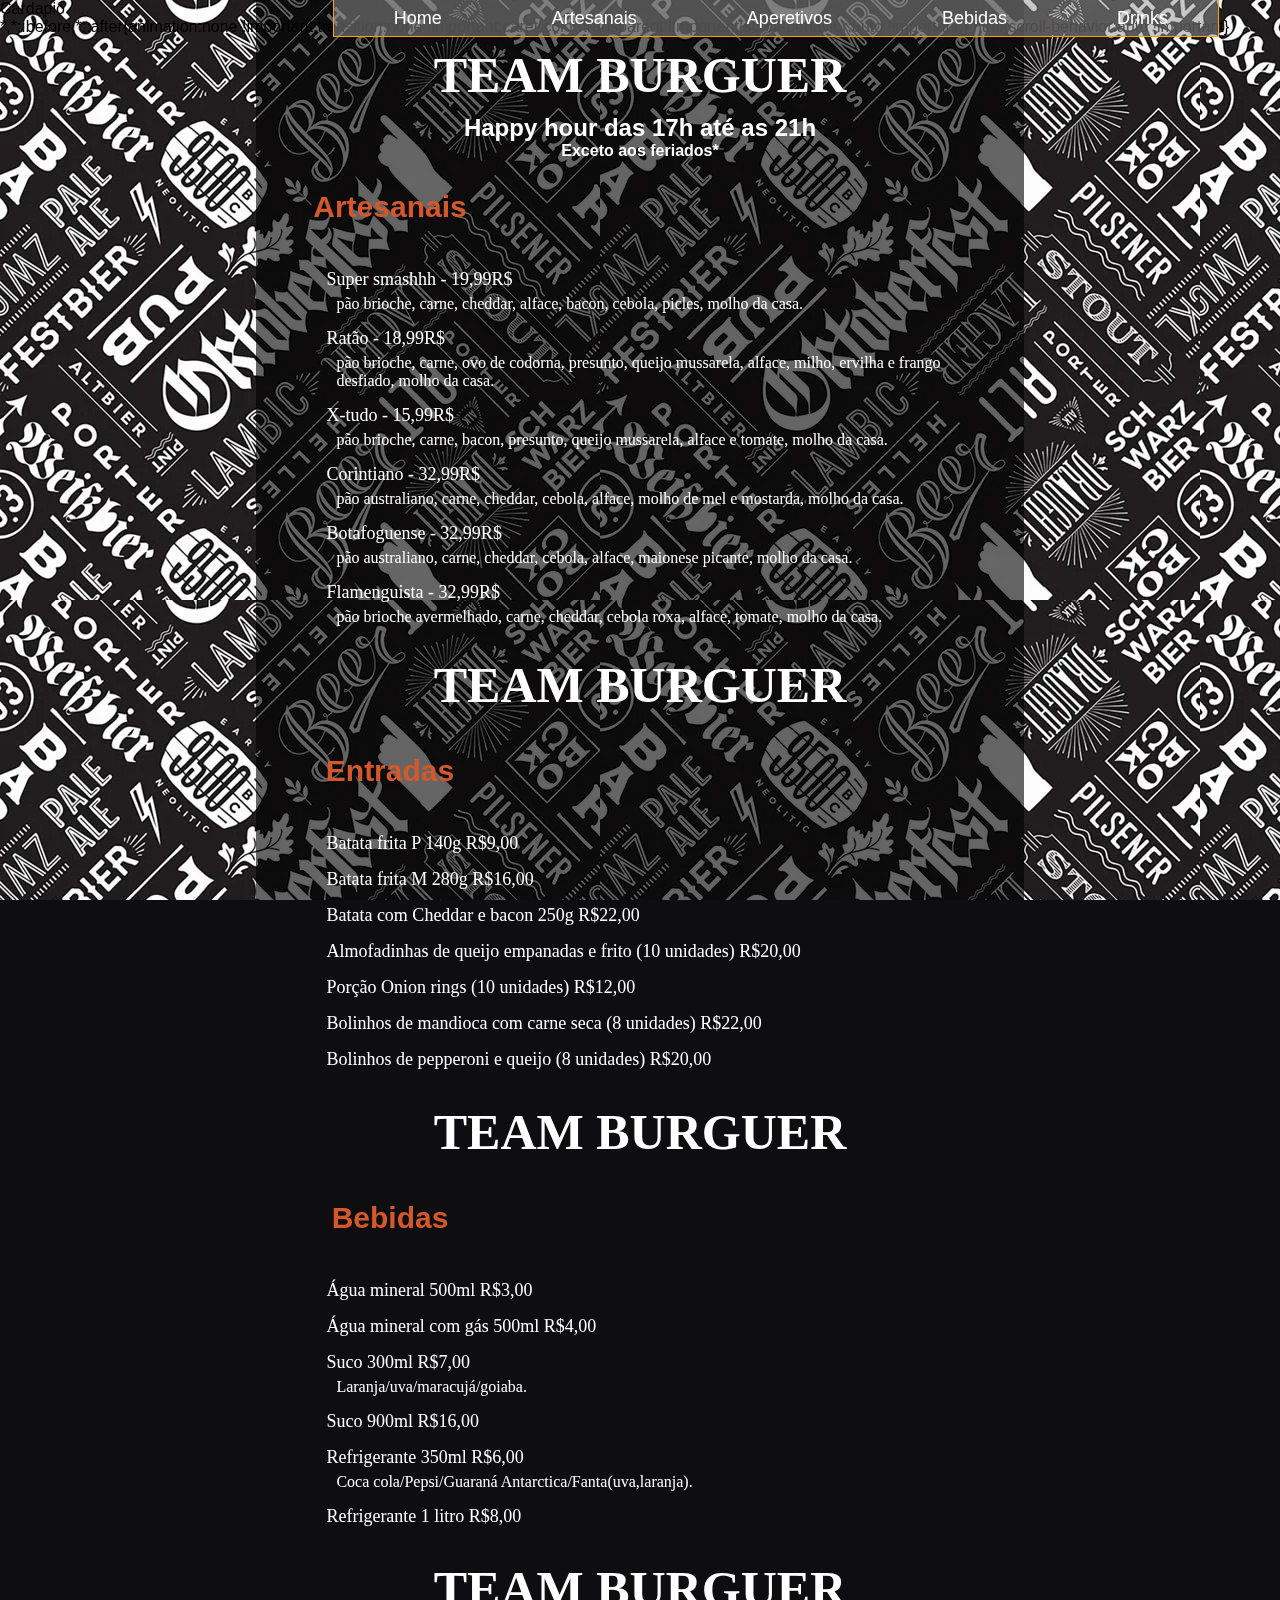
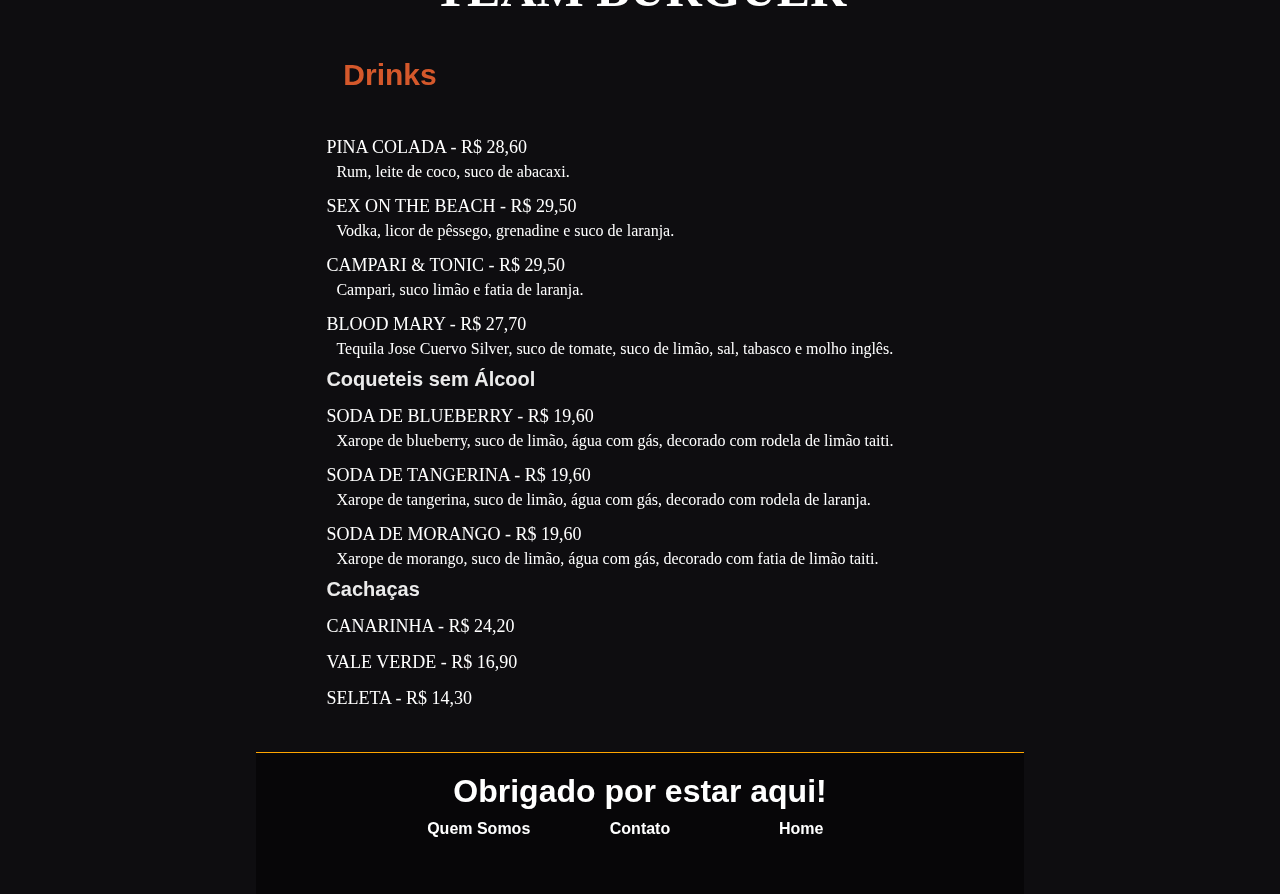
==== cardapio.html @ 63ad8d82 "test" ====
<!DOCTYPE html>
<html lang="en">
<head>
    <meta charset="UTF-8">
    <meta name="viewport" content="width=device-width, initial-scale=1.0">
    <title>Cardapio</title>
    <link rel="stylesheet" href="./cardapio.css">
</head>
<body>
    <nav class="nav">
        <ul>
            <li><a href="index.html" style="color: white;">Home</a></li>
            <li><a href="#pag1" style="color: white;">Artesanais</a></li>
            <li><a href="#pag2" style="color: white;">Aperetivos</a></li>
            <li><a href="#pag3" style="color: white;">Bebidas</a></li>
            <li><a href="#pag4" style="color: white;">Drinks</a></li>
        </ul>
    </nav>
    <div id="pag1">
        <div class="background1"></div>
        <h1 class="logo">TEAM BURGUER</h1>
        <h2 style="color: rgb(255, 255, 255);">Happy hour das 17h até as 21h</h3>
        <h4 style="color: rgb(255, 255, 255);">Exceto aos feriados*</h4>
        <h3 class="h3tipo">Artesanais</h2>
        
            <div class="list">
                <ul>Super smashhh - 19,99R$</ul>
                    <li>pão brioche, carne, cheddar, alface, bacon, cebola, picles, molho da casa.</li>
                <ul>Ratão - 18,99R$</ul>
                    <li>pão brioche, carne, ovo de codorna, presunto, queijo mussarela, alface, milho, ervilha e frango desfiado, molho da casa.</li>
                <ul>X-tudo - 15,99R$</ul>
                    <li>pão brioche, carne, bacon, presunto, queijo mussarela, alface e tomate, molho da casa.</li>
                <ul>Corintiano - 32,99R$</ul> 
                    <li>pão australiano, carne, cheddar, cebola, alface, molho de mel e mostarda, molho da casa.</li>
                <ul>Botafoguense - 32,99R$</ul>
                    <li>pão australiano, carne, cheddar, cebola, alface, maionese picante, molho da casa.</li>
                <ul>Flamenguista - 32,99R$</ul>
                    <li>pão brioche avermelhado, carne, cheddar, cebola roxa, alface, tomate, molho da casa.</li><br>
            </div>
    </div>

    <div id="pag2">
        <h1 class="logo">TEAM BURGUER</h1>
        <h3 class="h3tipo">Entradas</h2>
            <div class="list">
                <ul>Batata frita P 140g R$9,00</ul>
                <ul>Batata frita M 280g R$16,00</ul>
                <ul>Batata com Cheddar e bacon 250g R$22,00</ul>
                <ul>Almofadinhas de queijo empanadas e frito (10 unidades) R$20,00</ul> 
                <ul>Porção Onion rings (10 unidades) R$12,00</ul>
                <ul>Bolinhos de mandioca com carne seca (8 unidades) R$22,00</ul>
                <ul>Bolinhos de pepperoni e queijo (8 unidades) R$20,00</ul><br>
            </div>
    </div>
    
    <div id="pag3">
        <h1 class="logo">TEAM BURGUER</h1>
        <h3 class="h3tipo">Bebidas</h2>
            <div class="list">
                <ul>Água mineral 500ml R$3,00</ul>
                <ul>Água mineral com gás 500ml R$4,00</ul>
                <ul>Suco 300ml R$7,00</ul>
                    <li>Laranja/uva/maracujá/goiaba.</li> 
                <ul>Suco 900ml R$16,00</ul>
                <ul>Refrigerante 350ml R$6,00</ul>
                    <li>Coca cola/Pepsi/Guaraná Antarctica/Fanta(uva,laranja).</li>
                <ul>Refrigerante 1 litro R$8,00</ul><br>
            </div>
    </div>

    <div id="pag4">
        <h1 class="logo">TEAM BURGUER</h1>
        <h3 class="h3tipo">Drinks</h2>
            <div class="list">
                <ul>PINA COLADA - R$ 28,60</ul>
                    <li>Rum, leite de coco, suco de abacaxi.</li>
                <ul>SEX ON THE BEACH - R$ 29,50</ul>
                    <li>Vodka, licor de pêssego, grenadine e suco de laranja.</li>
                <ul>CAMPARI & TONIC - R$ 29,50</ul>
                    <li>Campari, suco limão e fatia de laranja.</li>
                <ul>BLOOD MARY - R$ 27,70</ul>
                    <li>Tequila Jose Cuervo Silver, suco de tomate, suco de limão, sal, tabasco e molho inglês.</li>
                <h4 style="color:rgb(235, 235, 235); margin-top: 10px; font-size: 20px;">Coqueteis sem Álcool</h4>
                <ul>SODA DE BLUEBERRY - R$ 19,60</ul>
                    <li>Xarope de blueberry, suco de limão, água com gás, decorado com rodela de limão taiti.</li>
                <ul>SODA DE TANGERINA - R$ 19,60</ul> 
                    <li>Xarope de tangerina, suco de limão, água com gás, decorado com rodela de laranja.</li>
                <ul>SODA DE MORANGO - R$ 19,60</ul>
                    <li>Xarope de morango, suco de limão, água com gás, decorado com fatia de limão taiti.</li>
                <h4 style="color:rgb(235, 235, 235); margin-top: 10px; font-size: 20px;">Cachaças</h4>
                <ul>CANARINHA - R$ 24,20</ul>
                <ul>VALE VERDE - R$ 16,90</ul> 
                <ul>SELETA - R$ 14,30</ul><br>
            </div>
    </div>
    <div class="footercardapio">
        <h1 class="obrigado">Obrigado por estar aqui!</h1>
            <div>
                <h4 class="h4quemsomos"><a href="#" style="color: white;">Quem Somos</a></h4>
                <h4 class="h4contato"><a href="#" style="color: white;">Contato</a></h4>
                <h4 class="h4home"><a href="#" style="color: white;">Home</a></h4>
            </div>
    </div>

</body>
</html>
---- cardapio.css ----
*{
    padding: 0;
    font-family: 'Muli', sans-serif;
    display: block;
    margin: 0 auto;
}

html {
    scroll-behavior: smooth;
    scroll-padding: 50px;
}

.logo {
    padding-top: 10px;
    padding-bottom: 10px;
    font-size: 50px;
    font-family: 'Brush Script MT', cursive;
    color: rgb(255, 255, 255);
}
li {
    list-style-type: none;
    margin: 2px 0 2px 10px;
    color: rgb(255, 255, 255);
    font-family: cursive;
}
div {
    flex-direction: column;
    display: flex;
    width: 70%;
}
ul {
    margin-top: 15px;
    margin-bottom: 5px;
    color: rgb(255, 255, 255);
    font-size: large;
    font-family: cursive;
}
.list {
    display: block;
    margin: 0 auto;
}
body {
    margin: 0;
    padding: 0;
    background-color: rgb(14, 13, 16);
    background-image: url(./Imagens/WhatsApp\ Image\ 2024-06-03\ at\ 13.54.35.jpeg);
    background-repeat: repeat;
    background-attachment: fixed;
    background-size: auto;
}

.background1 {
    position: fixed;
    top: 0;
    left: 150px;
    width: 60%;
    right: 150px;
    height: 100%;
    background-color: rgba(0, 0, 0, 0.6);
    background-repeat: repeat;
    z-index: -1;
}
.h3tipo{
    position: relative; left: -250px;
    font-size: 30px;
    margin-bottom: 30px;
    margin-top: 30px;
    color: #d4582b;;
}
.nav {
    border: solid 1px orange;
    background-color: rgba(151, 151, 151, 0.5);
    position: fixed;
    left: 26%;
    top:-10px;
}
.nav ul {
    display: flex;
    flex-direction: row;
}

nav ul li {
    padding-left: 50px;
    padding-right: 50px;
}
nav ul li a {
    color: white;
}

a:link {
    color: rgb(0, 0, 0);
    text-decoration: none;
}
a:visited {
    color: rgb(0, 0, 0);
}
a:hover {
    background-color: rgba(0, 0, 0, 0.3);
    color: rgba(0, 0, 0, 0.9);
}

.footercardapio {
    border-top: solid 1px orange;
    background-color: rgba(0, 0, 0, 0.5);
    color: white;
    width: 60%;
    text-align: center;
    padding: 20px 0;
    margin-top: 20px;
}

.footercardapio h1 {
    margin-bottom: 10px;
}

.footer-links {
    display: flex;
    justify-content: center;
    gap: 20px;
}

.footer-links a {
    color: white;
    text-decoration: none;
}

.footer-links a:hover {
    text-decoration: underline;
}
.h4quemsomos {
    position: relative; left: -30%;
}
.h4contato{ 
    position: relative; bottom: 18px; 
}
.h4home{
    position: relative; left: 30%; bottom: 36px;
}

@media (max-width: 768px) {
    .background1 {
        position: fixed;
    top: 0;
    left: 15%;
    width: 70%;
    right: 150px;
    height: 100%;
    }
    .h4quemsomos {
        position: relative; left: -30%;
    }
    .h4contato{ 
        position: relative; bottom: 18px; 
    }
    .h4home{
        position: relative; left: 30%; bottom: 36px;
    }
    .nav ul {
        flex-direction: column;
    }

    .nav ul li {
        padding: 10px 0;
    }

    .footer-links {
        flex-direction: column;
    }
    
    .nav ul {
        flex-direction: column;
    }

    .list ul {
        padding-left: 10px;
    }

    .list li {
        padding-left: 10px;
    }

    .h3tipo {
        position: relative; left: 5%;
        font-size: 30px;
        margin-bottom: 30px;
        margin-top: 30px;
        font-size: 20px;
    }

    .logo {
        font-size: 40px;
    }
}

@media (max-width: 480px) {
    .background1 {
        position: fixed;
    top: 0;
    left: 20%;
    width: 60%;
    right: 150px;
    height: 100%;

    }
    .h4quemsomos {
        position: relative; left: -40%;
    }
    .h4contato{ 
        position: relative;left: 10%; bottom: 18px; 
    }
    .h4home{
        position: relative; left: 40%; bottom: 36px;
    }
    .nav ul {
        flex-direction: column;
        align-items: center;
    }

    .nav ul li {
        padding-left: 0;
        padding-right: 10px;
        margin-bottom: 10px;
    }

    .list ul {
        padding-left: 5px;
    }

    .list li {
        padding-left: 5px;
    }

    .h3tipo {
        font-size: 18px;
    }

    .logo {
        font-size: 35px;
    }
    .obrigado{
        font-size: 20px;
    }
}
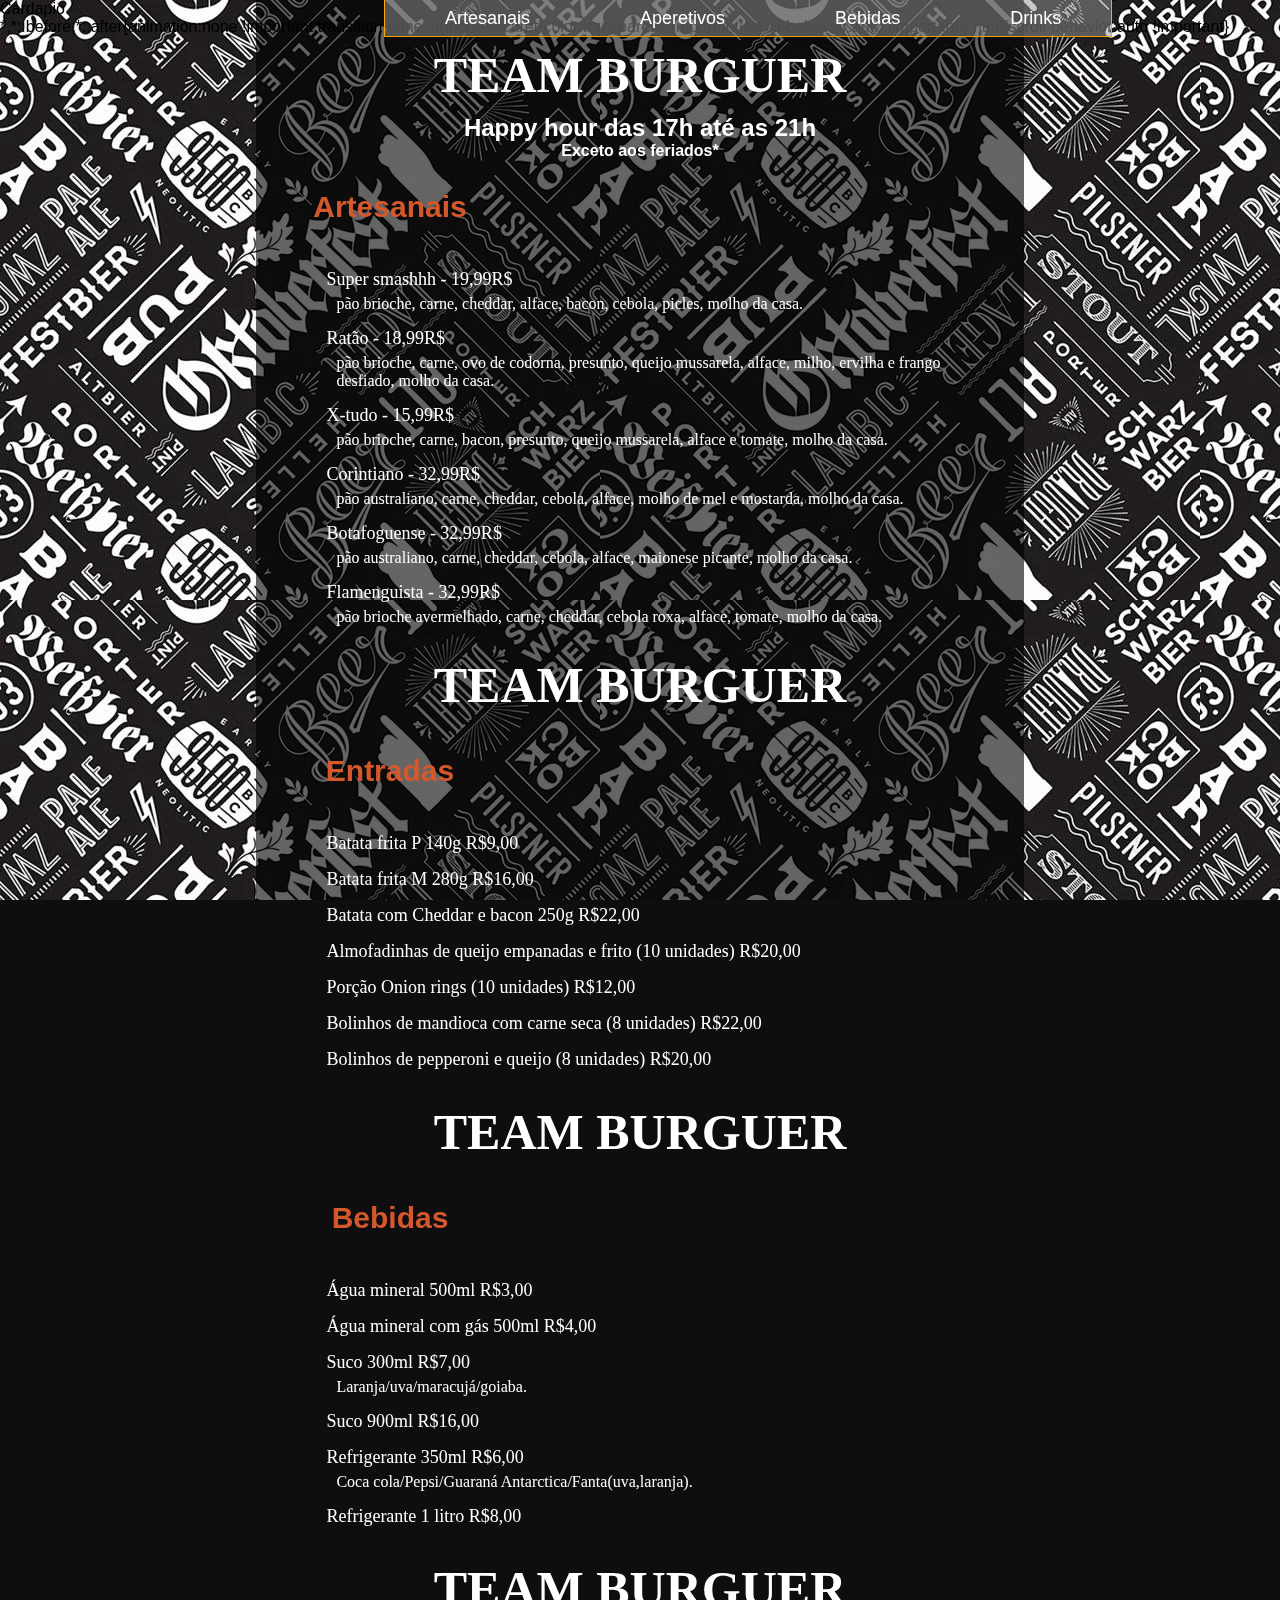
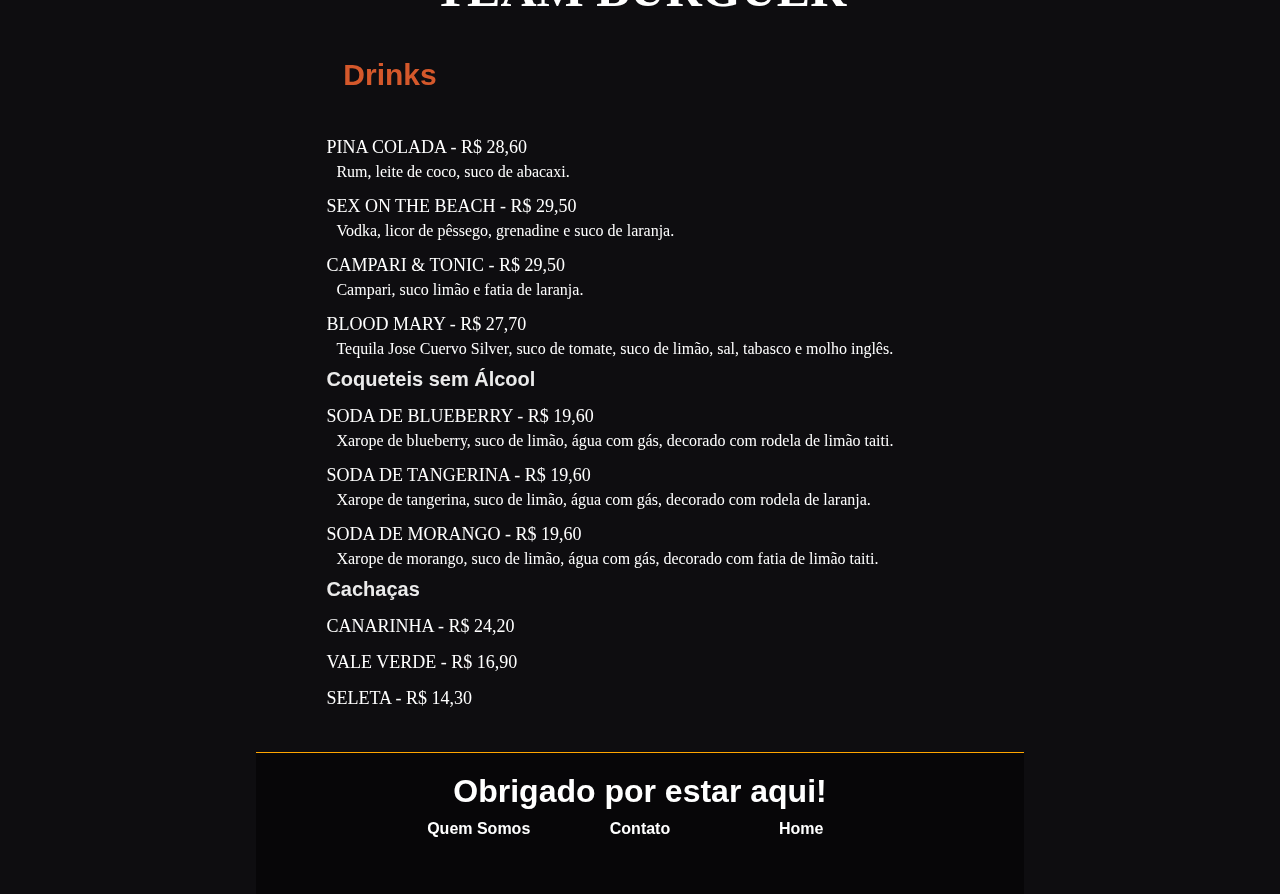
==== commit a56fa3af: "testando" ====
--- a/cardapio.html
+++ b/cardapio.html
@@ -9,7 +9,6 @@
 <body>
     <nav class="nav">
         <ul>
-            <li><a href="index.html" style="color: white;">Home</a></li>
             <li><a href="#pag1" style="color: white;">Artesanais</a></li>
             <li><a href="#pag2" style="color: white;">Aperetivos</a></li>
             <li><a href="#pag3" style="color: white;">Bebidas</a></li>
--- a/cardapio.css
+++ b/cardapio.css
@@ -71,7 +71,7 @@
     border: solid 1px orange;
     background-color: rgba(151, 151, 151, 0.5);
     position: fixed;
-    left: 26%;
+    left: 30%;
     top:-10px;
 }
 .nav ul {
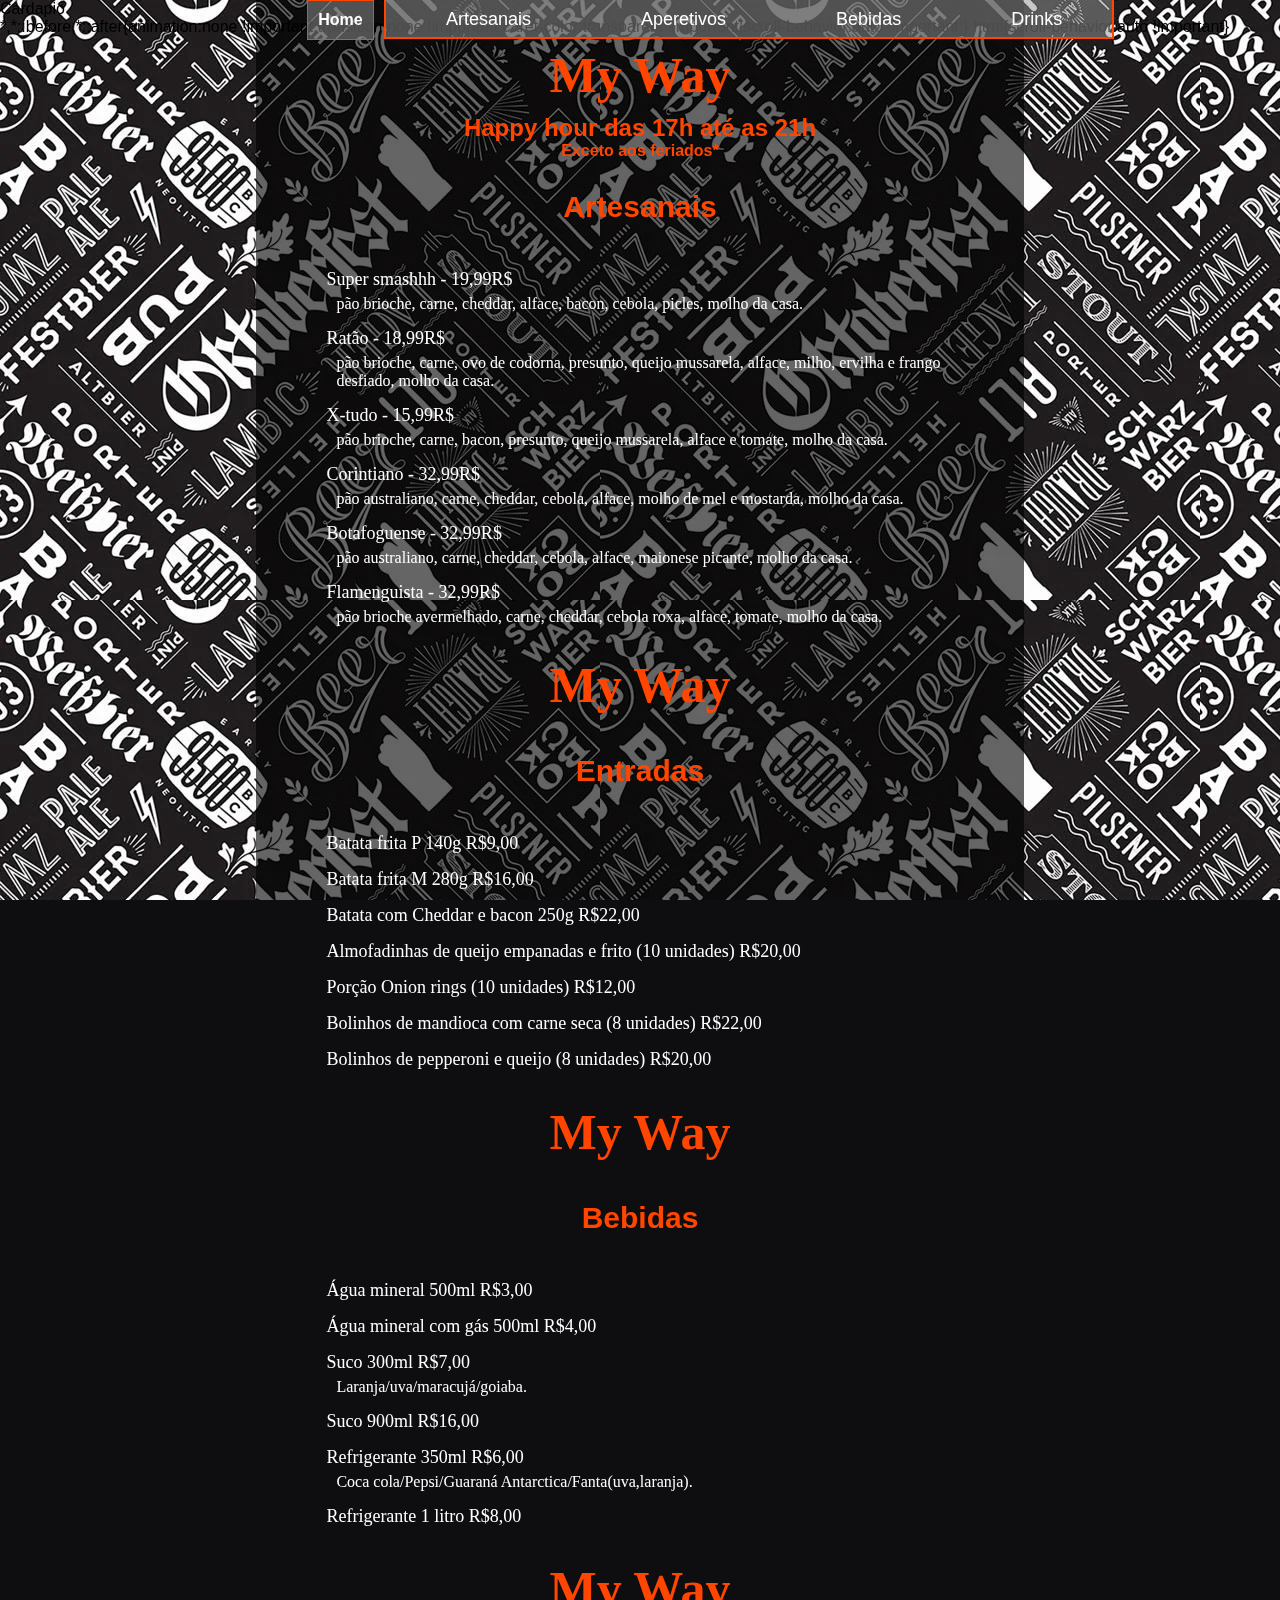
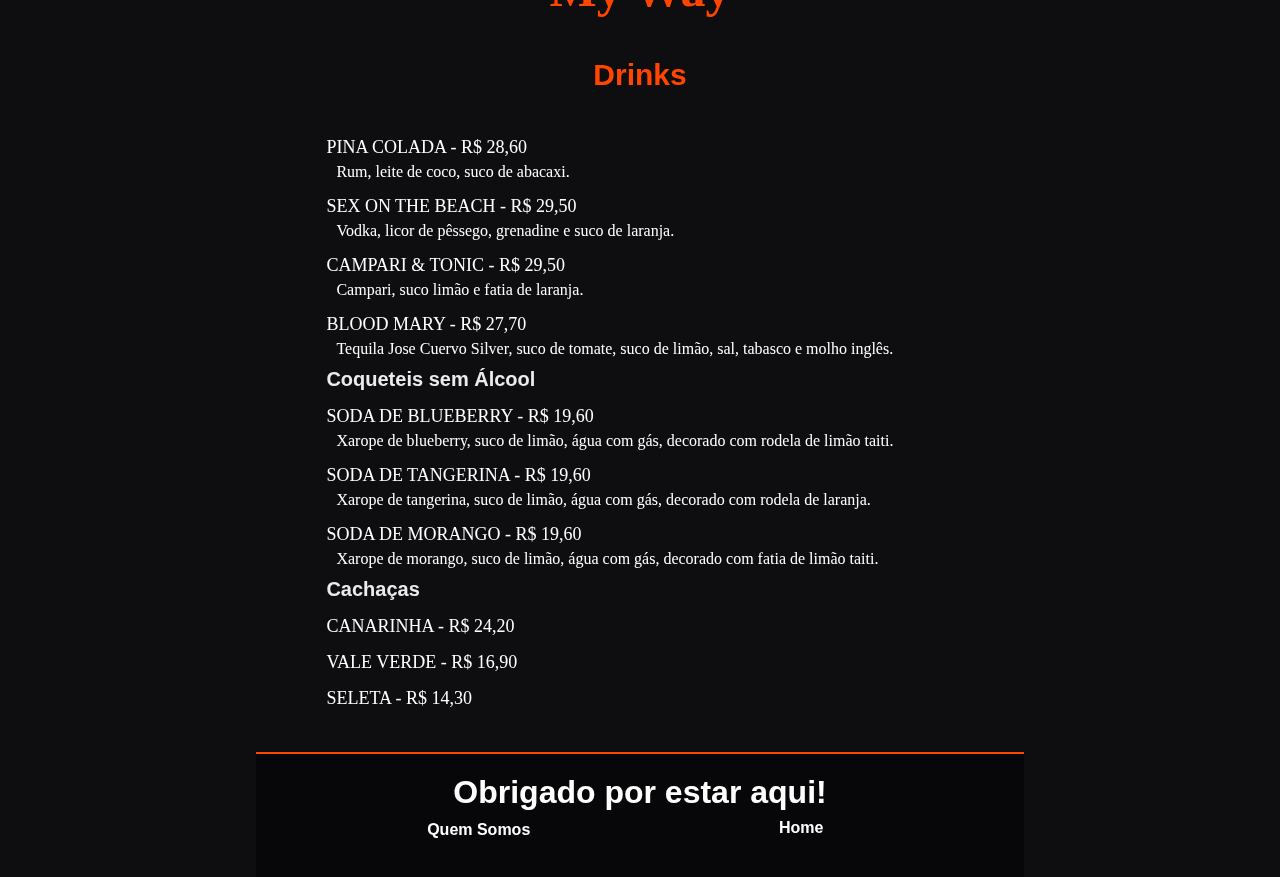
==== commit 913610a4: "podem usar" ====
--- a/cardapio.html
+++ b/cardapio.html
@@ -15,11 +15,12 @@
             <li><a href="#pag4" style="color: white;">Drinks</a></li>
         </ul>
     </nav>
+    <h4 style="color: white; position: fixed; left: 24vw; border: solid 1px #ff4500; padding: 10px; top: 0; background-color: rgba(151, 151, 151, 0.5);"><a href="index.html" style="color: white;">Home</a></h4>
     <div id="pag1">
         <div class="background1"></div>
-        <h1 class="logo">TEAM BURGUER</h1>
-        <h2 style="color: rgb(255, 255, 255);">Happy hour das 17h até as 21h</h3>
-        <h4 style="color: rgb(255, 255, 255);">Exceto aos feriados*</h4>
+        <h1 class="logo">My Way</h1>
+        <h2 style="color: #ff4500;">Happy hour das 17h até as 21h</h3>
+        <h4 style="color: #ff4500;">Exceto aos feriados*</h4>
         <h3 class="h3tipo">Artesanais</h2>
         
             <div class="list">
@@ -39,7 +40,7 @@
     </div>
 
     <div id="pag2">
-        <h1 class="logo">TEAM BURGUER</h1>
+        <h1 class="logo">My Way</h1>
         <h3 class="h3tipo">Entradas</h2>
             <div class="list">
                 <ul>Batata frita P 140g R$9,00</ul>
@@ -53,7 +54,7 @@
     </div>
     
     <div id="pag3">
-        <h1 class="logo">TEAM BURGUER</h1>
+        <h1 class="logo">My Way</h1>
         <h3 class="h3tipo">Bebidas</h2>
             <div class="list">
                 <ul>Água mineral 500ml R$3,00</ul>
@@ -68,7 +69,7 @@
     </div>
 
     <div id="pag4">
-        <h1 class="logo">TEAM BURGUER</h1>
+        <h1 class="logo">My Way</h1>
         <h3 class="h3tipo">Drinks</h2>
             <div class="list">
                 <ul>PINA COLADA - R$ 28,60</ul>
@@ -95,9 +96,8 @@
     <div class="footercardapio">
         <h1 class="obrigado">Obrigado por estar aqui!</h1>
             <div>
-                <h4 class="h4quemsomos"><a href="#" style="color: white;">Quem Somos</a></h4>
-                <h4 class="h4contato"><a href="#" style="color: white;">Contato</a></h4>
-                <h4 class="h4home"><a href="#" style="color: white;">Home</a></h4>
+                <h4 class="h4quemsomos"><a href="sobre.html" style="color: white;">Quem Somos</a></h4>
+                <h4 class="h4home"><a href="index.html" style="color: white;">Home</a></h4>
             </div>
     </div>
 
--- a/cardapio.css
+++ b/cardapio.css
@@ -15,7 +15,7 @@
     padding-bottom: 10px;
     font-size: 50px;
     font-family: 'Brush Script MT', cursive;
-    color: rgb(255, 255, 255);
+    color: #ff4500;
 }
 li {
     list-style-type: none;
@@ -61,14 +61,13 @@
     z-index: -1;
 }
 .h3tipo{
-    position: relative; left: -250px;
     font-size: 30px;
     margin-bottom: 30px;
     margin-top: 30px;
-    color: #d4582b;;
+    color: #ff4500;
 }
 .nav {
-    border: solid 1px orange;
+    border: solid 2px #ff4500;
     background-color: rgba(151, 151, 151, 0.5);
     position: fixed;
     left: 30%;
@@ -97,10 +96,11 @@
 a:hover {
     background-color: rgba(0, 0, 0, 0.3);
     color: rgba(0, 0, 0, 0.9);
+    transform: translateY(-2px);
 }
 
 .footercardapio {
-    border-top: solid 1px orange;
+    border-top: solid 2px #ff4500;
     background-color: rgba(0, 0, 0, 0.5);
     color: white;
     width: 60%;
@@ -130,11 +130,8 @@
 .h4quemsomos {
     position: relative; left: -30%;
 }
-.h4contato{ 
-    position: relative; bottom: 18px; 
-}
 .h4home{
-    position: relative; left: 30%; bottom: 36px;
+    position: relative; left: 30%; bottom: 20px;
 }
 
 @media (max-width: 768px) {
@@ -149,11 +146,8 @@
     .h4quemsomos {
         position: relative; left: -30%;
     }
-    .h4contato{ 
-        position: relative; bottom: 18px; 
-    }
     .h4home{
-        position: relative; left: 30%; bottom: 36px;
+        position: relative; left: 30%; bottom: 18px;
     }
     .nav ul {
         flex-direction: column;
@@ -205,11 +199,8 @@
     .h4quemsomos {
         position: relative; left: -40%;
     }
-    .h4contato{ 
-        position: relative;left: 10%; bottom: 18px; 
-    }
     .h4home{
-        position: relative; left: 40%; bottom: 36px;
+        position: relative; left: 40%; bottom: 18px;
     }
     .nav ul {
         flex-direction: column;
